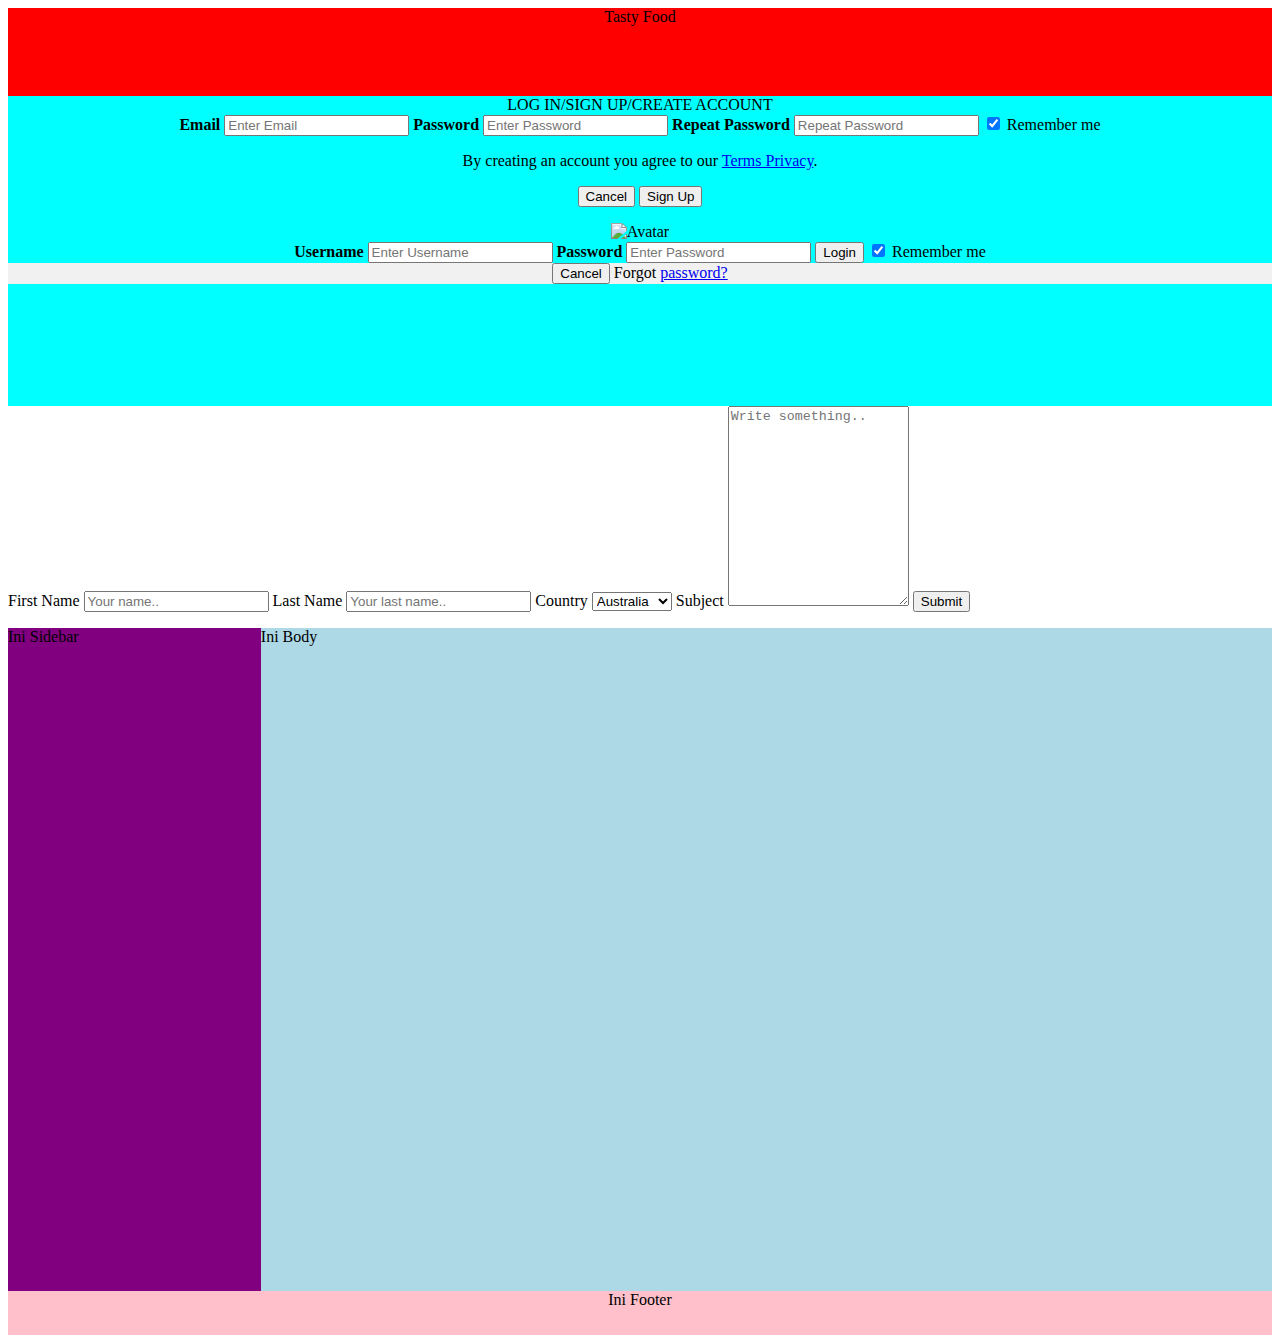
==== indexx.html @ aa76c8b1 "log in sign up" ====
<html>
    <head>
            <title>Mix Food</title>
    </head>
    <body>
        <div id="div-header" style="background-color:red;text-align:center;height:10%">
            Tasty Food
        </div>         
        
        <div id="div-header2" style="background-color:aqua;text-align:center;height:35%;width:100%;float:center;">LOG IN/SIGN UP/CREATE ACCOUNT
        <form action="/action_page.php">
  <div class="container">
    <label><b>Email</b></label>
    <input type="text" placeholder="Enter Email" name="email" required>

    <label><b>Password</b></label>
    <input type="password" placeholder="Enter Password" name="psw" required>

    <label><b>Repeat Password</b></label>
    <input type="password" placeholder="Repeat Password" name="psw-repeat" required>
    <input type="checkbox" checked="checked"> Remember me
    <p>By creating an account you agree to our <a href="#">Terms  Privacy</a>.</p>

    <div class="clearfix">
      <button type="button"  class="cancelbtn">Cancel</button>
      <button type="submit" class="signupbtn">Sign Up</button>
    </div>
  </div>
</form>
  <form action="/action_page.php">
  <div class="imgcontainer">
    <img src="img_avatar2.png" alt="Avatar" class="avatar">
  </div>

  <div class="container">
    <label><b>Username</b></label>
    <input type="text" placeholder="Enter Username" name="uname" required>

    <label><b>Password</b></label>
    <input type="password" placeholder="Enter Password" name="psw" required>

    <button type="submit">Login</button>
    <input type="checkbox" checked="checked"> Remember me
  </div>

  <div class="container" style="background-color:#f1f1f1">
    <button type="button" class="cancelbtn">Cancel</button>
    <span class="psw">Forgot <a href="#">password?</a></span>
  </div>
</form>
        
        
        </div>
        
       <form action="/action_page.php">
    <label for="fname">First Name</label>
    <input type="text" id="fname" name="firstname" placeholder="Your name..">

    <label for="lname">Last Name</label>
    <input type="text" id="lname" name="lastname" placeholder="Your last name..">

    <label for="country">Country</label>
    <select id="country" name="country">
      <option value="australia">Australia</option>
      <option value="canada">Canada</option>
      <option value="usa">USA</option>
    <option value="japan">Japan</option>    
    <option value="malaysia">Malaysia</option>    
     <option value="indonesia">Indonesia</option>   
        <option value="myanmar">Myanmar</option>
        <option value="filipino">Filipino</option>
        <option value="thailand">Thailand</option>
        
    </select>
<label for="subject">Subject</label>
    <textarea id="subject" name="subject" placeholder="Write something.." style="height:200px"></textarea>

    <input type="submit" value="Submit">
                </form> 

   

    
    
    
    
        
        
        <div id="div-body" style="background-color:lightblue;height:75%;float:right;width:80%;">
            Ini Body
        </div>
        <div id="div-sidebar" style="background-color:purple;height:75%">Ini Sidebar</div>
        <div id="div-footer" style="background-color:pink;height:5%;text-align:center;">
            Ini Footer
        </div>    
    </body>


</html>
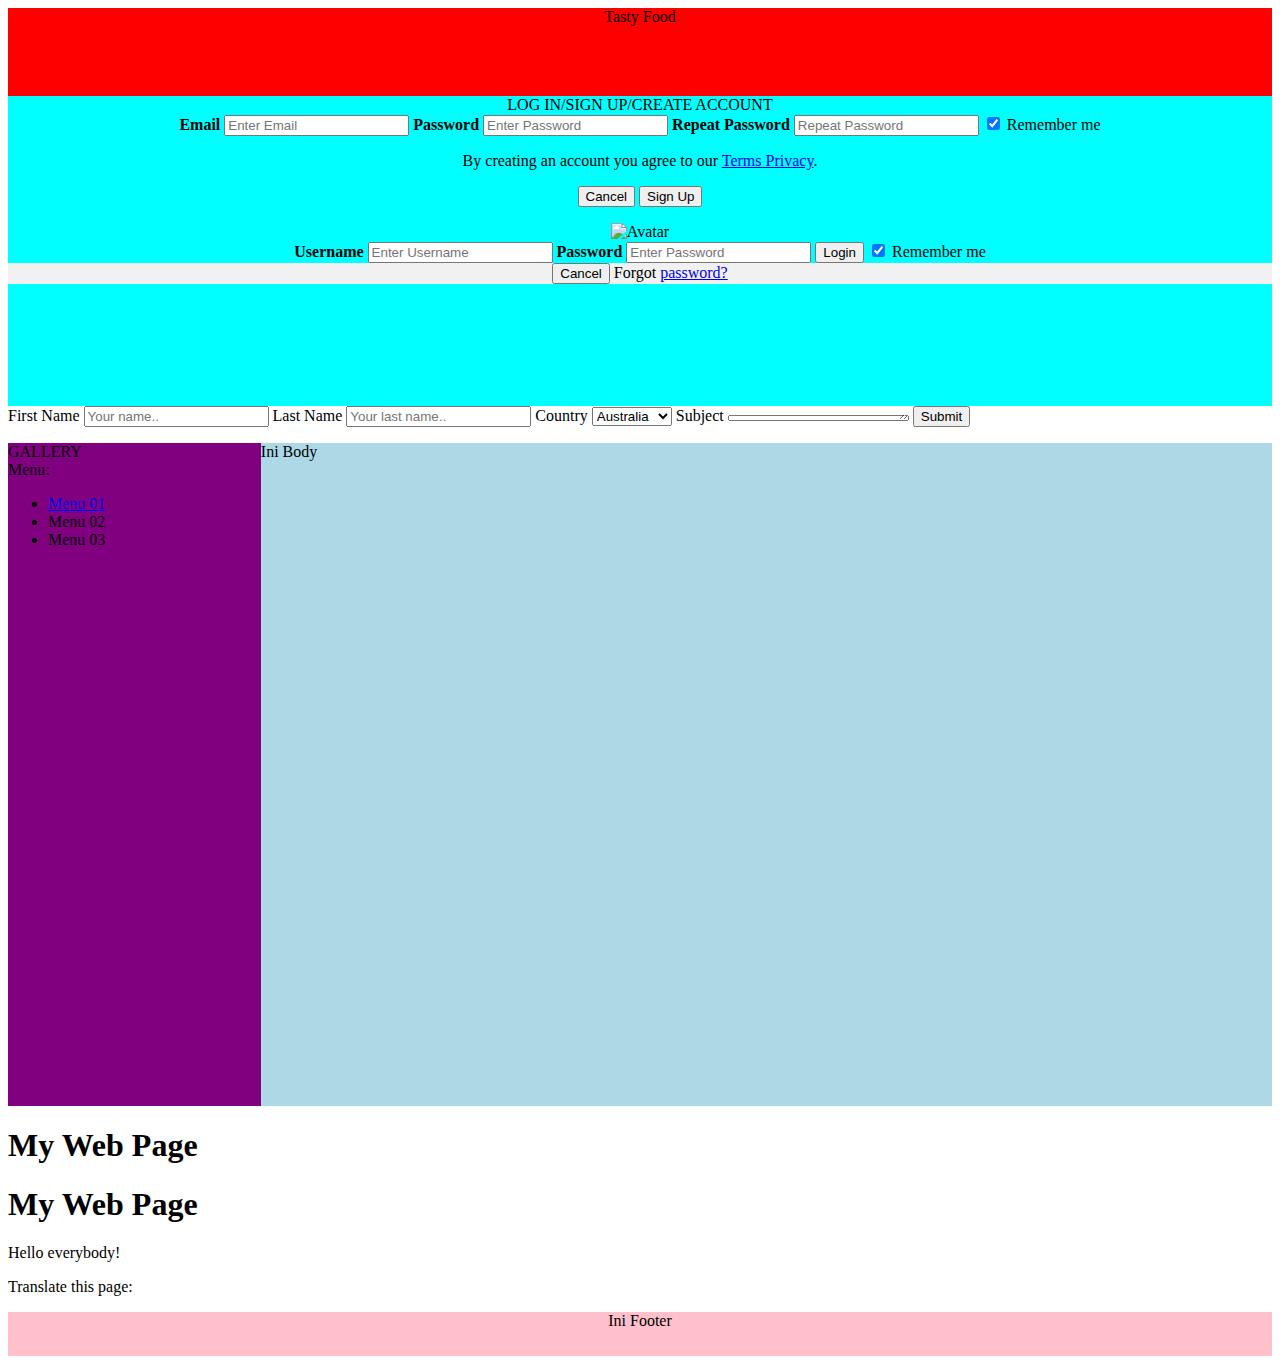
==== commit 66c6f0f4: "div side bar" ====
--- a/indexx.html
+++ b/indexx.html
@@ -73,7 +73,7 @@
         
     </select>
 <label for="subject">Subject</label>
-    <textarea id="subject" name="subject" placeholder="Write something.." style="height:200px"></textarea>
+    <textarea id="subject" name="subject" placeholder="Write something.." style="height:2"></textarea>
 
     <input type="submit" value="Submit">
                 </form> 
@@ -88,8 +88,63 @@
         
         <div id="div-body" style="background-color:lightblue;height:75%;float:right;width:80%;">
             Ini Body
+            
+
+            
         </div>
-        <div id="div-sidebar" style="background-color:purple;height:75%">Ini Sidebar</div>
+        <div id="div-sidebar" style="background-color:purple;height:75%">
+            GALLERY
+                <div id="div-sidebar" style="background-color:purple;height:75%">
+            Menu:
+            <br/>
+            <ul>
+                <li><a href="menu01.html">Menu 01</a></li>
+            <li>Menu 02</li>
+            <li>Menu 03</li>
+            
+            
+            </ul>
+            
+    
+    </div>
+        
+        </div>
+        
+        <!DOCTYPE html>
+<html>
+<body>
+
+<h1>My Web Page</h1>
+
+<div id="google_translate_element"></div>
+
+</body>
+ <script type="text/javascript" src="//translate.google.com/translate_a/element.js?cb=googleTranslateElementInit"></script>
+ <script type="text/javascript">
+function googleTranslateElementInit() {
+new google.translate.TranslateElement({pageLanguage: 'en'}, 'google_translate_element');
+}
+</script>  
+    
+    <html>
+<!DOCTYPE html>
+<html lang="en-US">
+<body>
+
+<h1>My Web Page</h1>
+
+<p>Hello everybody!</p>
+
+<p>Translate this page:</p>
+
+<div id="google_translate_element"></div>
+
+<script type="text/javascript">
+function googleTranslateElementInit() {
+new google.translate.TranslateElement({pageLanguage: 'en'}, 'google_translate_element');
+}
+</script>
+        
         <div id="div-footer" style="background-color:pink;height:5%;text-align:center;">
             Ini Footer
         </div>    
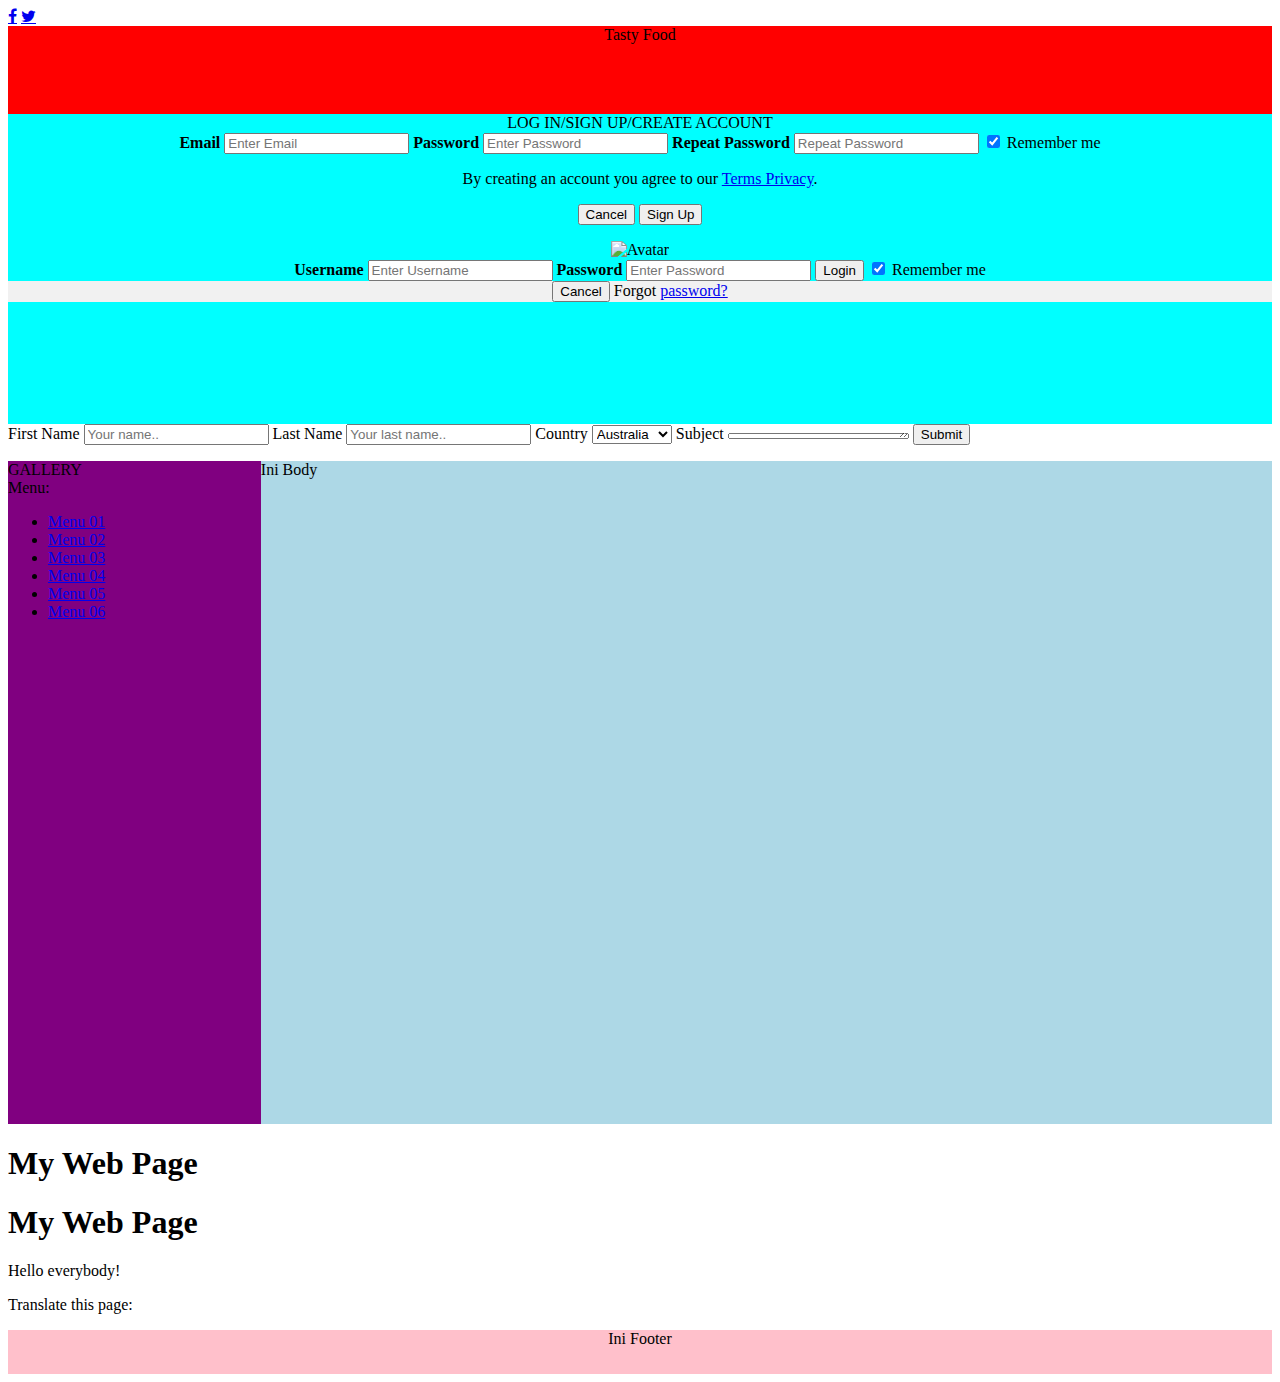
==== commit 5a186477: "menu" ====
--- a/indexx.html
+++ b/indexx.html
@@ -1,7 +1,15 @@
 <html>
     <head>
-            <title>Mix Food</title>
-    </head>
+        <title>Mix Food</title>
+         <link rel="stylesheet" href="https://cdnjs.cloudflare.com/ajax/libs/font-awesome/4.7.0/css/font-awesome.min.css">
+           <link href="css/main.css" type="text/css" rel="stylesheet">
+        
+    <a href="#" class="fa fa-facebook" link rel="https://www.facebook.com/"></a>
+    <a href="#" class="fa fa-twitter" link rel="https://mobile.twitter.com/"></a>
+    
+    </head>  
+        
+         
     <body>
         <div id="div-header" style="background-color:red;text-align:center;height:10%">
             Tasty Food
@@ -99,10 +107,13 @@
             <br/>
             <ul>
                 <li><a href="menu01.html">Menu 01</a></li>
-            <li>Menu 02</li>
-            <li>Menu 03</li>
-            
-            
+                <li><a href="menu01.html">Menu 02</a></li>
+                <li><a href="menu01.html">Menu 03</a></li>
+                <li><a href="menu01.html">Menu 04</a></li>
+                <li><a href="menu01.html">Menu 05</a></li>
+                <li><a href="menu01.html">Menu 06</a></li>
+                
+                
             </ul>
             
     
